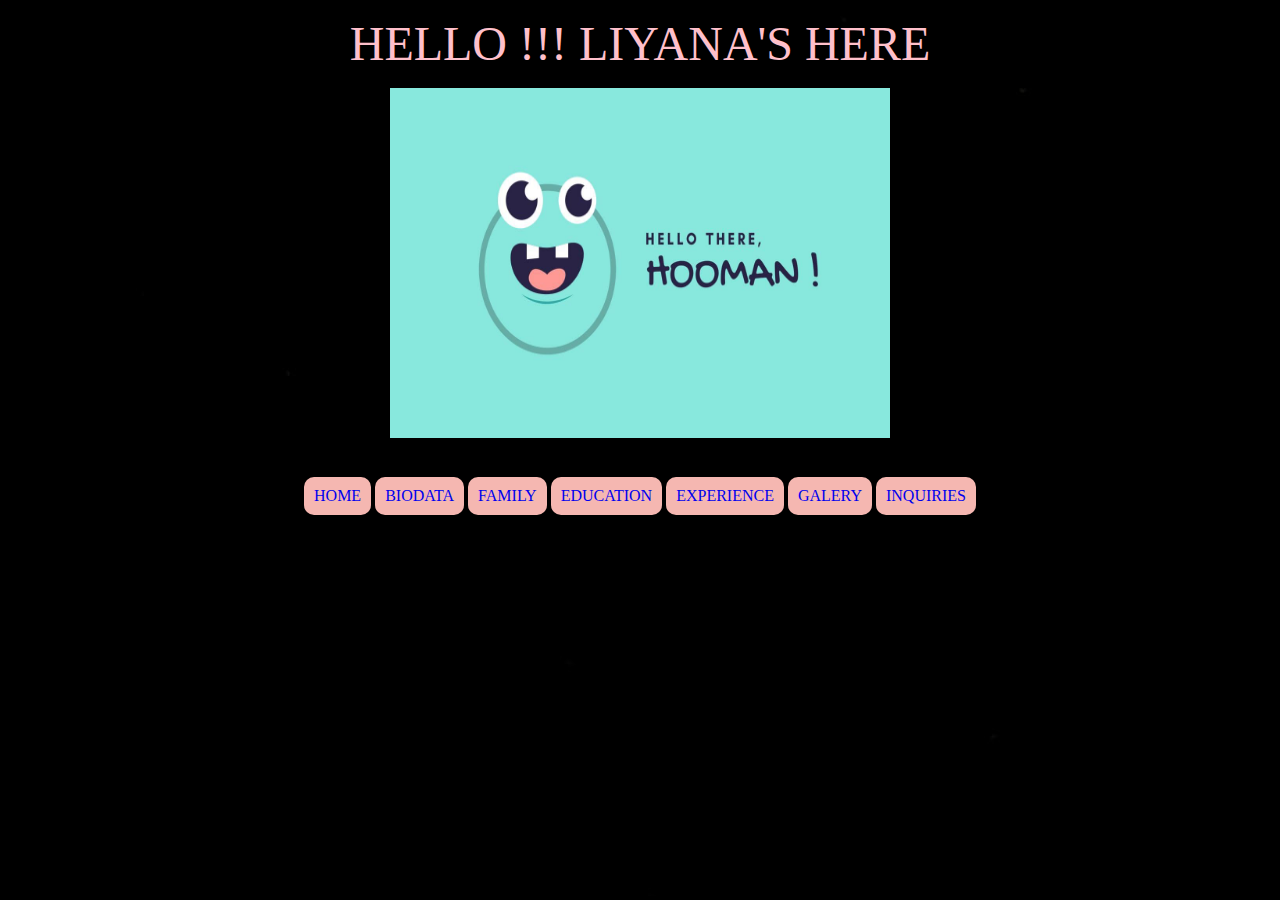
==== index.html @ 4664949d "Create index.html" ====
<!DOCTYPE html>
<html>
<head>
	<title>HOMEPAGE</title>
	<link rel="stylesheet" href="style.css">
</head>

<body background= "lk/black.jpg" width= "100%" height= "100%"/>

<p align="center"><font face = "paper flowers" size = "70"><font color = pink>HELLO !!! LIYANA'S HERE</font></font></p>

 <p align="center">
    <img src = "lk/1.jpg" width = "500" height = "350" alt = "about" border = "1"/>


<body>

	<br><br>
<p align="center">

<a href="index.html">HOME</a>
<a href="biodata.html">BIODATA</a>
<a href="keluarga.html">FAMILY</a>
<a href="education.html">EDUCATION</a>
<a href="experience.html">EXPERIENCE</a>
<a href="galery.html">GALERY</a>
<a href="inquiries.html">INQUIRIES</a>


</body>
</html>
---- style.css ----
a:link, a:visited
	{
		background-color:#F5B7B1;
		color: :#17202A;
		font-family: Acme;
		padding: 10px;
		text-align: center;
		text-decoration: blink;
		display: inline-block;
		border-radius: 10px
	}

h1 
	{
		border: solid;
		border-color: #4A235A;
		border-radius: 5px
	}
	}

h2
	{
		
		border: solid;
		border-color: #4A235A;
		border-radius: 5px
	}


h3 
	{
		
		border: solid;
		border-color:#17202A;
		border-radius: 10px
	}

h4 
	{

		border: solid;
		border-color: #4A235A;
		border-radius: 5px
		color: white;
		font-family: fantasy;


	}
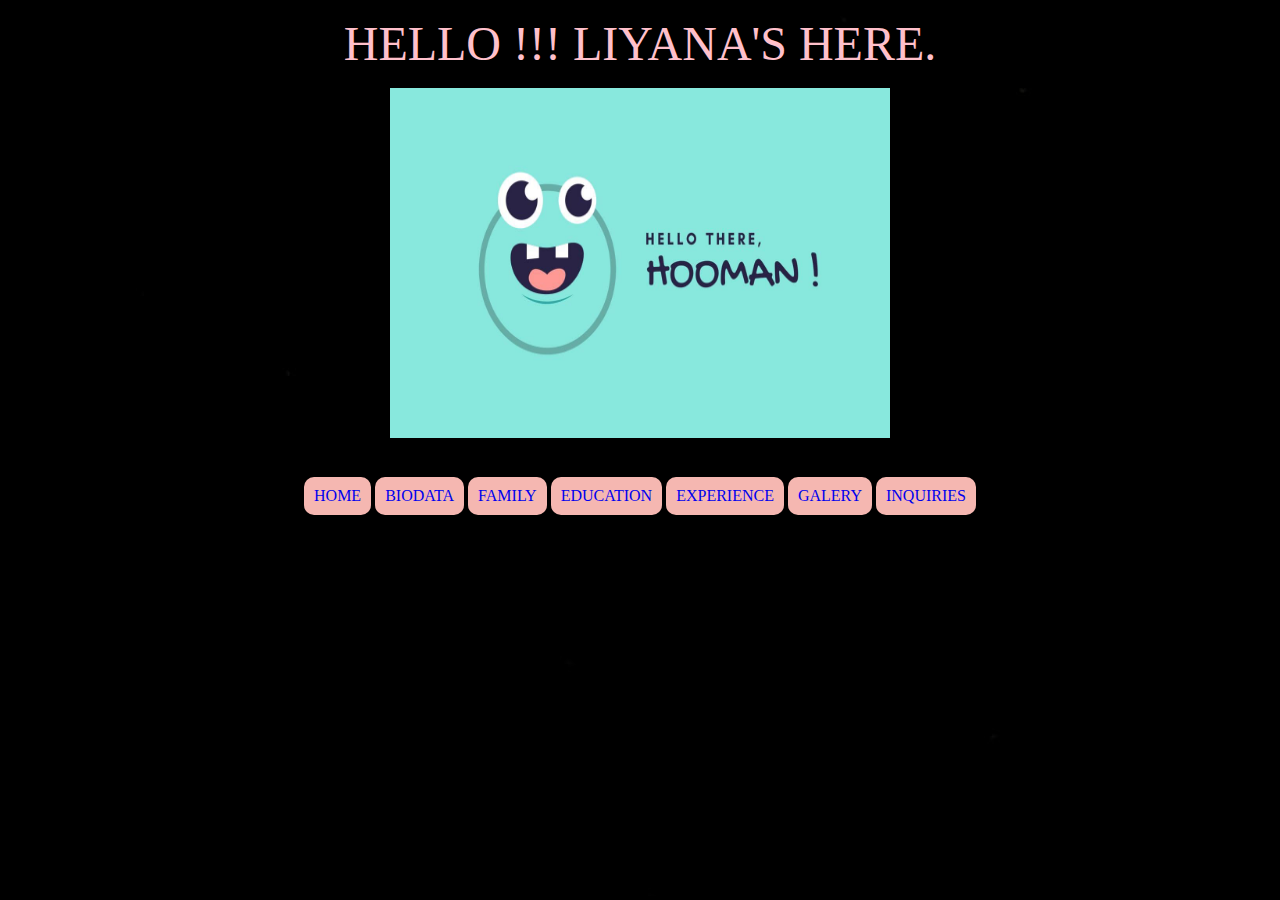
==== commit 00d5542c: "Update index.html" ====
--- a/index.html
+++ b/index.html
@@ -7,7 +7,7 @@
 
 <body background= "lk/black.jpg" width= "100%" height= "100%"/>
 
-<p align="center"><font face = "paper flowers" size = "70"><font color = pink>HELLO !!! LIYANA'S HERE</font></font></p>
+<p align="center"><font face = "sketch zone" size = "70"><font color = pink>HELLO !!! LIYANA'S HERE.</font></font></p>
 
  <p align="center">
     <img src = "lk/1.jpg" width = "500" height = "350" alt = "about" border = "1"/>
